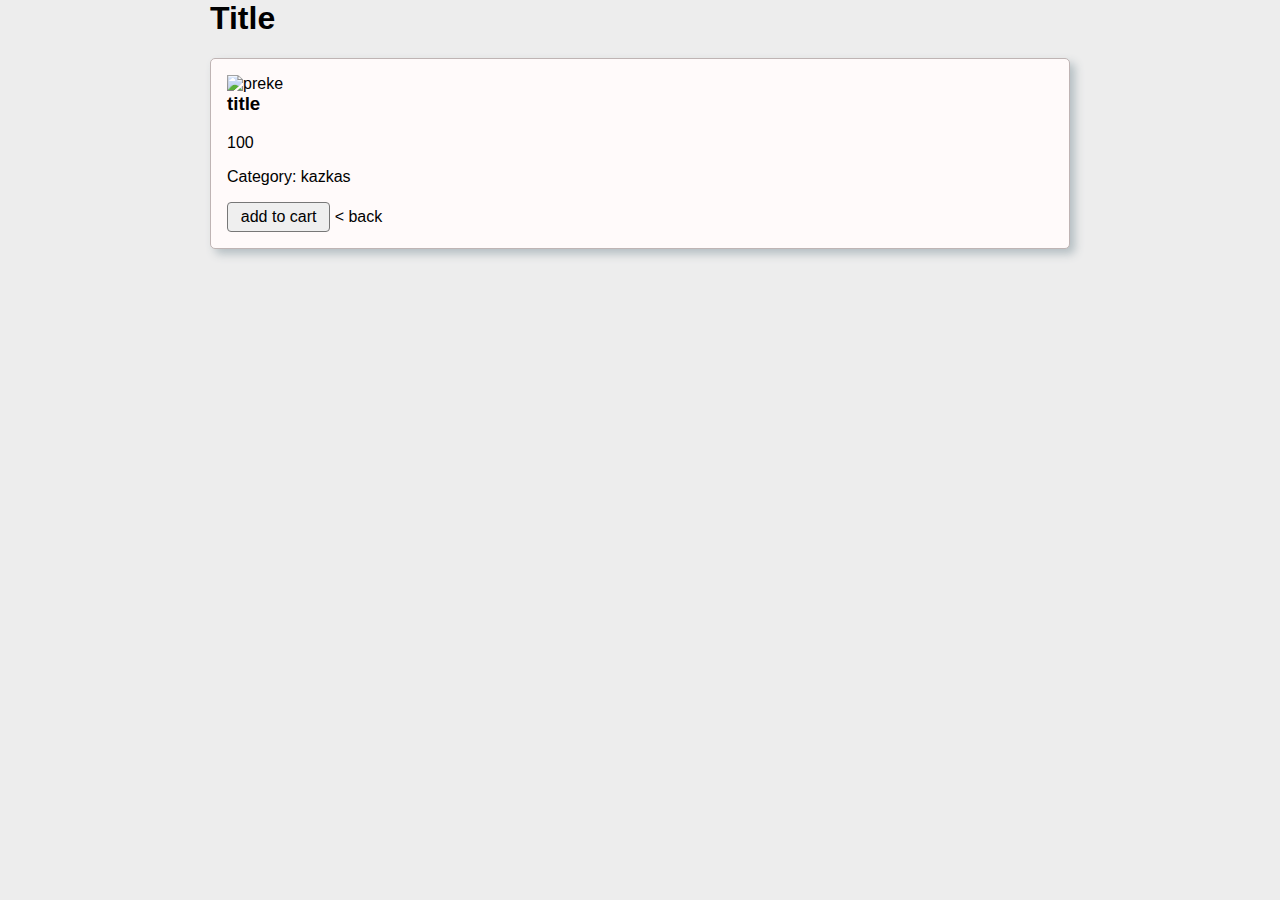
==== product.html @ f993f6e1 "json, Shop, product obj" ====
<!DOCTYPE html>
<html lang="en">
  <head>
    <meta charset="UTF-8" />
    <meta http-equiv="X-UA-Compatible" content="IE=edge" />
    <meta name="viewport" content="width=device-width, initial-scale=1.0" />
    <title>Buy buy buy</title>
    <link rel="stylesheet" href="./style/style.css" />
    <!-- itraukiu javascript -->
    <script src="./js/fn.js" defer></script>
    <script src="./js/pr.js" defer></script>
  </head>

  <body>
    <main class="container">
      <h1>Title</h1>
      <div id="item" class="item">
        <div class="shop-item card">
          <img src="" alt="preke" />
          <h3>title</h3>
          <p class="price">100</p>
          <p>Category: kazkas</p>
          <div class="control">
            <button>add to cart</button>
            <a href="#"> < back </a>
          </div>
        </div>
      </div>
    </main>
  </body>
</html>
---- style/style.css ----
@import "reset.css";

.products {
  display: grid;
  grid-template-columns: repeat(2, 1fr);
  gap: 1rem;
}

.shop-item img {
  height: 150px;
  width: 100%;
  object-fit: cover;
}
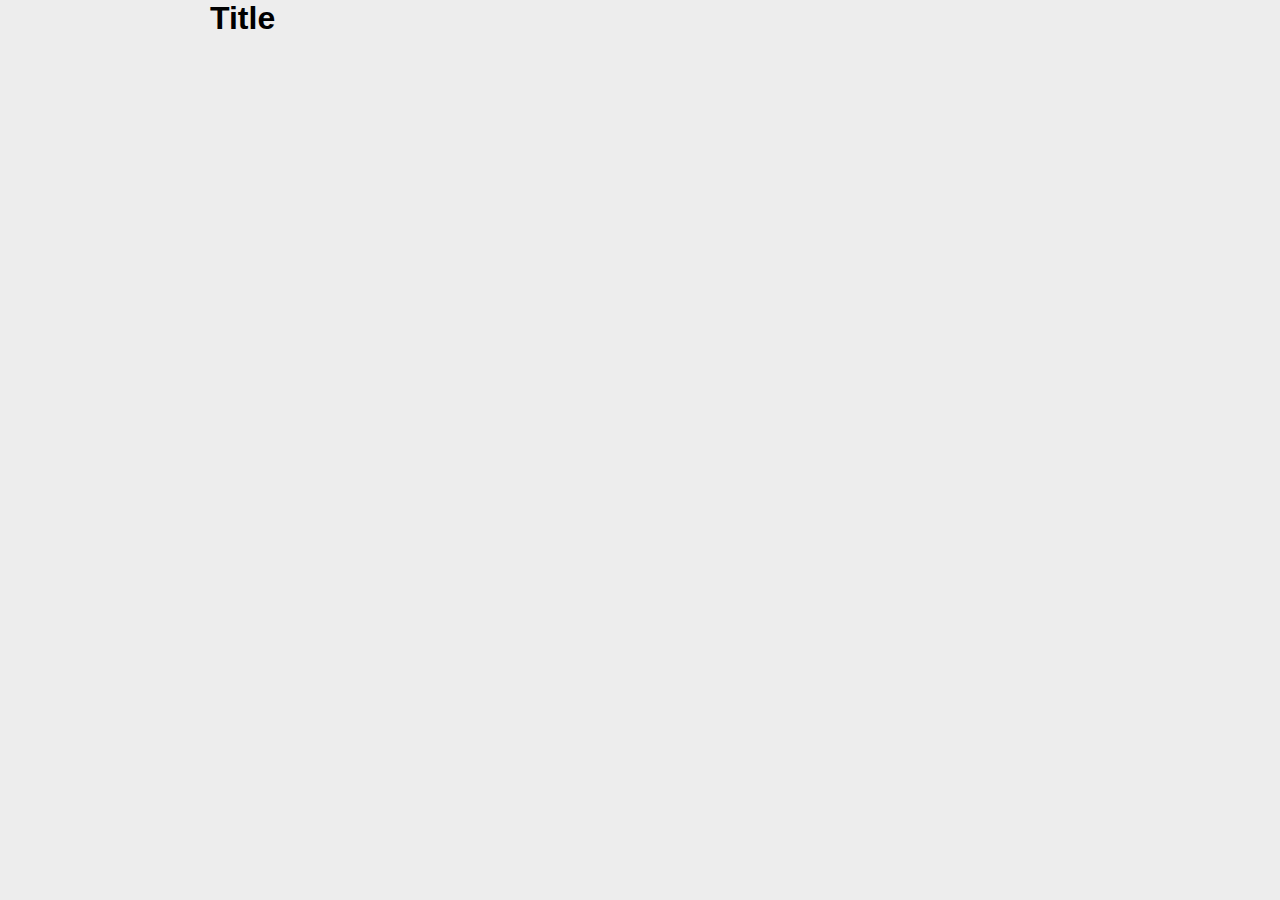
==== commit 79a39e76: "card style, form, more info" ====
--- a/product.html
+++ b/product.html
@@ -15,7 +15,7 @@
     <main class="container">
       <h1>Title</h1>
       <div id="item" class="item">
-        <div class="shop-item card">
+        <!-- <div class="shop-item card">
           <img src="" alt="preke" />
           <h3>title</h3>
           <p class="price">100</p>
@@ -24,7 +24,7 @@
             <button>add to cart</button>
             <a href="#"> < back </a>
           </div>
-        </div>
+        </div> -->
       </div>
     </main>
   </body>
--- a/style/style.css
+++ b/style/style.css
@@ -11,3 +11,8 @@
   width: 100%;
   object-fit: cover;
 }
+
+.product .shop-item img {
+  height: initial;
+  width: 100%;
+}
